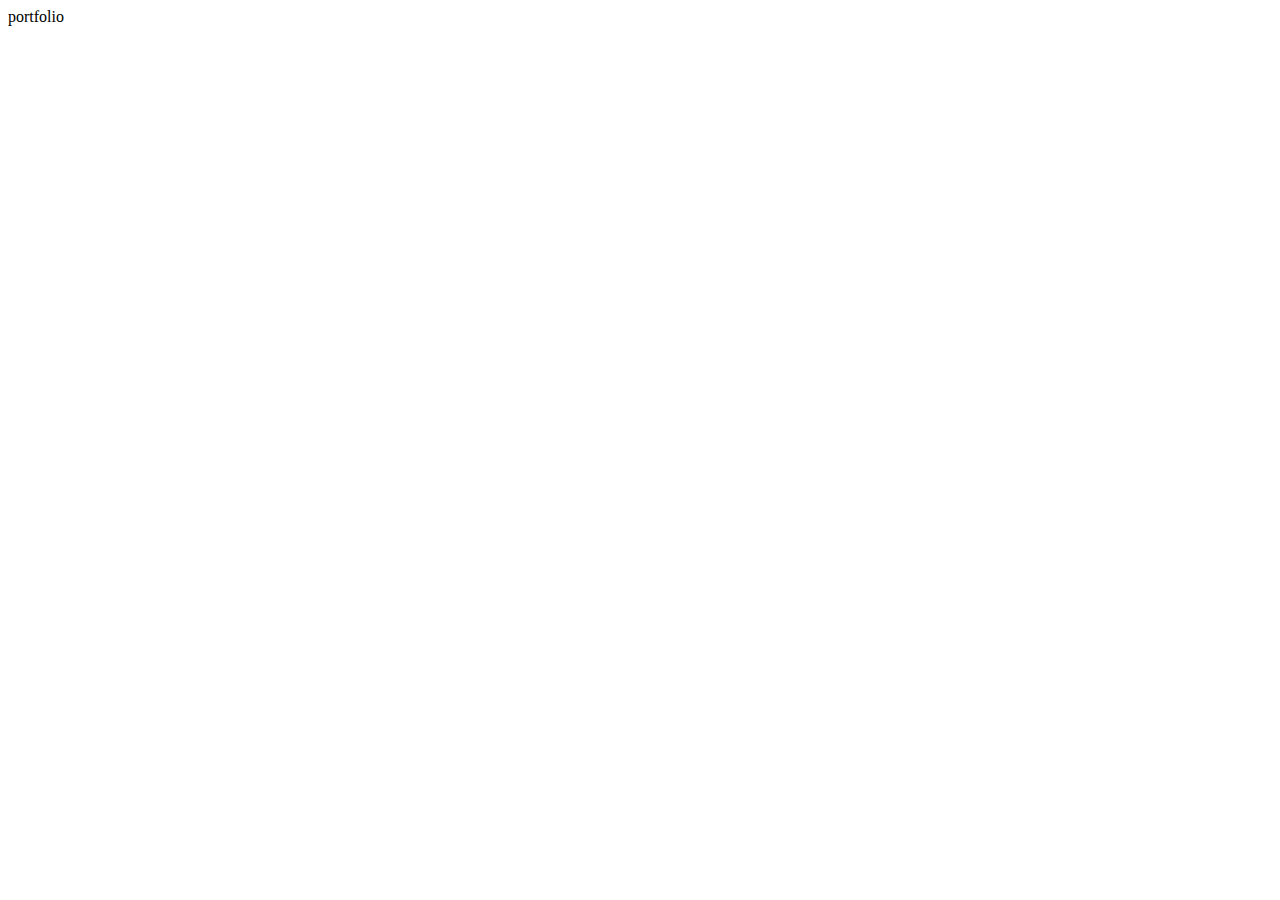
==== portfolio.html @ 592505c1 "index.html portfolio.html" ====
<!DOCTYPE html>
<html lang="en">
<head>
    <meta charset="UTF-8">
    <meta name="viewport" content="width=device-width, initial-scale=1.0">
    <title>portfolio</title>
</head>
<body>
    portfolio
</body>
</html>
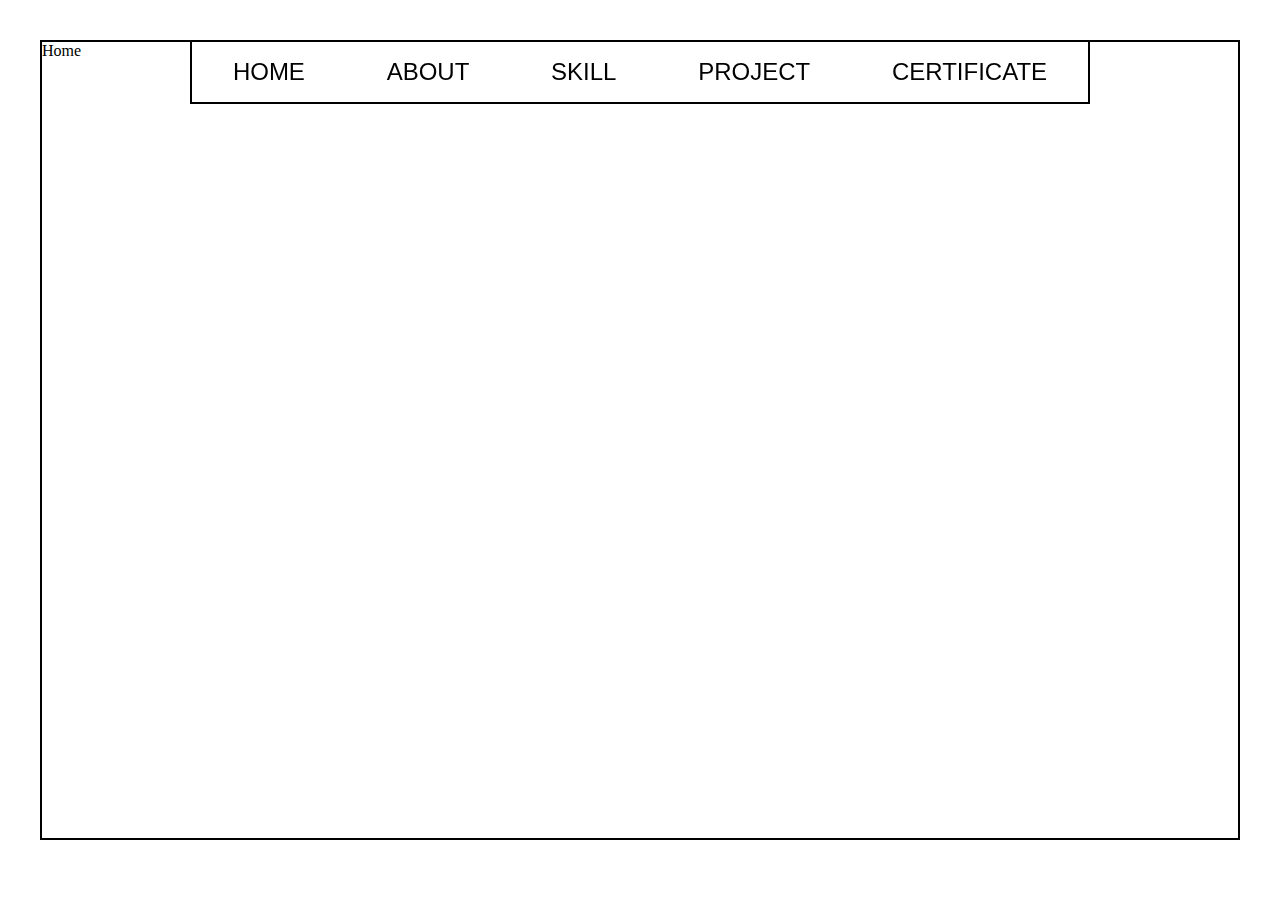
==== commit 8bd98963: "portfolio boder container and header" ====
--- a/portfolio.html
+++ b/portfolio.html
@@ -3,9 +3,39 @@
 <head>
     <meta charset="UTF-8">
     <meta name="viewport" content="width=device-width, initial-scale=1.0">
+    <link rel="stylesheet" href="./assets/portfolio.css">
     <title>portfolio</title>
 </head>
 <body>
-    portfolio
+    <div id="main">
+        <header>
+            <nav>
+                <ul>
+                    <li><button onclick="openCity('home')">Home</button></li>
+                    <li><button onclick="openCity('about')">About</button></li>
+                    <li><button  onclick="openCity('skill')">Skill</button></li>
+                    <li><button onclick="openCity('project')">Project</button></li>
+                    <li><button onclick="openCity('certificate')">Certificate</button></li>
+                </ul>
+            </nav>
+        </header>
+        <div class="container">
+            <section id="home" class="section home">Home</section>
+            <section id="about" class="section about"  style="display:none">About</section>
+            <section id="skill" class="section skill" style="display:none">Skills</section>
+            <section id="project" class="section project" style="display:none">project</section>
+            <section id="certificate" class="section certificate" style="display:none"> certificate</section>
+        </div>
+    </div>
+    <script>
+        function openCity(cityName) {
+          var i;
+          var x = document.getElementsByClassName("section");
+          for (i = 0; i < x.length; i++) {
+            x[i].style.display = "none";  
+          }
+          document.getElementById(cityName).style.display = "block";  
+        }
+        </script>
 </body>
 </html>--- a/assets/portfolio.css
+++ b/assets/portfolio.css
@@ -0,0 +1,47 @@
+*{
+    padding: 0;
+    margin: 0;
+    box-sizing: border-box;
+}
+
+#main{
+   /* overflow: hidden; */
+}
+
+.container{
+    max-width: 1200px;
+    margin: 0 auto;
+    border: 2px solid #000;
+    min-height: calc(100vh - 100px);
+    margin-top: 40px;
+}
+
+header{
+    position: fixed;
+    top: 40px;
+    left: 0;
+    right: 0;
+}
+header nav {
+    width: 900px;
+    border: 2px solid #000;
+    margin: 0 auto;
+}
+header nav ul{
+    display: flex;
+    justify-content: space-around;
+}
+header nav ul li{
+    display: inline-block;
+    list-style: none;
+    text-align: center;
+}
+
+header nav ul li button{
+    background: transparent;
+    border: none;
+    height: 60px;
+    font-size: 1.5rem;
+    text-transform: uppercase;
+    cursor: pointer;
+}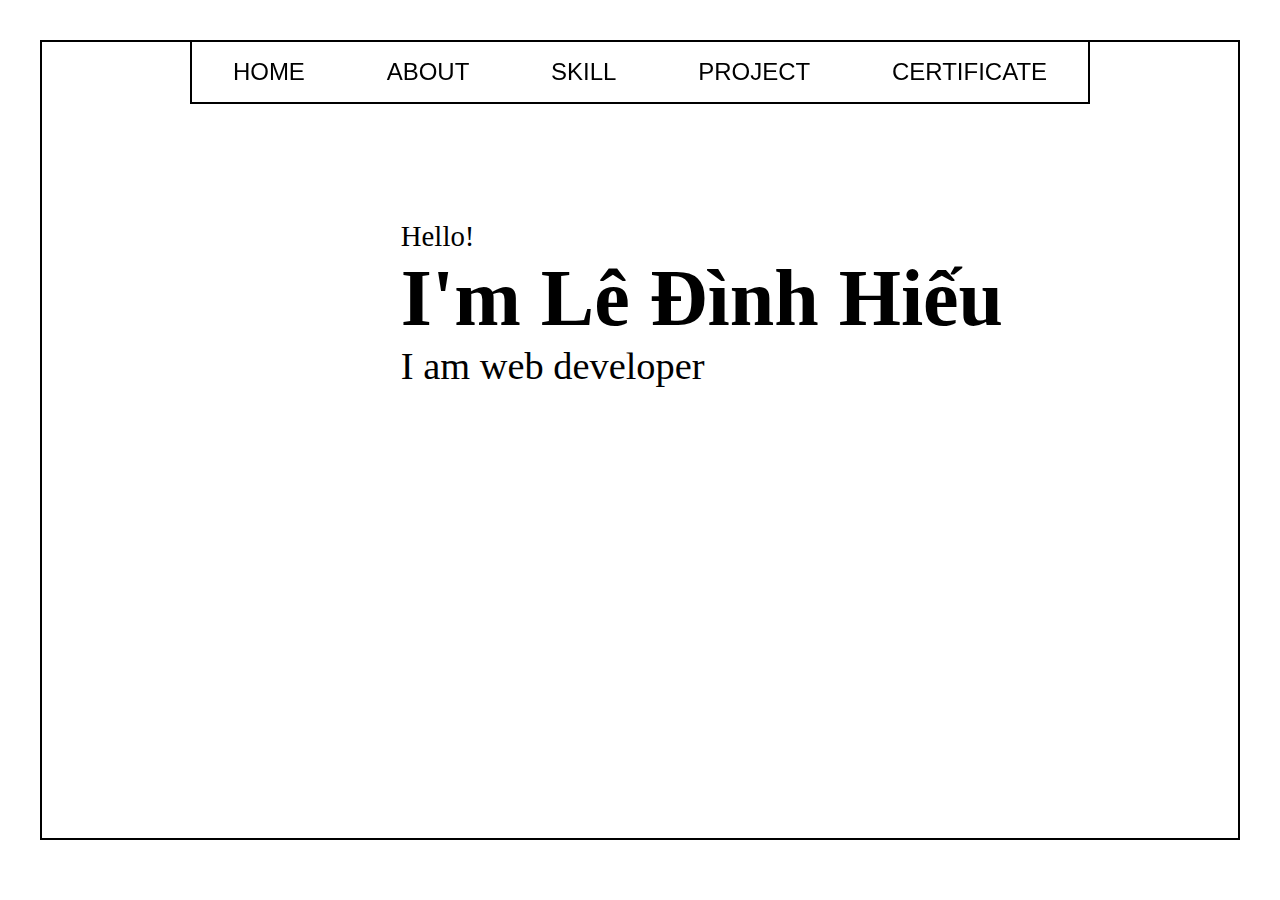
==== commit 51bc126a: "portfolio home" ====
--- a/portfolio.html
+++ b/portfolio.html
@@ -3,6 +3,25 @@
 <head>
     <meta charset="UTF-8">
     <meta name="viewport" content="width=device-width, initial-scale=1.0">
+    <link
+      rel="stylesheet"
+      href="https://cdn.jsdelivr.net/npm/bootstrap@5.3.2/dist/css/bootstrap.min.css"
+      integrity="sha384-T3c6CoIi6uLrA9TneNEoa7RxnatzjcDSCmG1MXxSR1GAsXEV/Dwwykc2MPK8M2HN"
+      crossorigin="anonymous"
+    />
+    <link rel="preconnect" href="https://fonts.googleapis.com" />
+    <link rel="preconnect" href="https://fonts.gstatic.com" crossorigin />
+    <link
+      href="https://fonts.googleapis.com/css2?family=Roboto:ital,wght@0,100;0,300;0,400;0,500;0,700;0,900;1,100;1,300;1,400;1,500;1,700;1,900&display=swap"
+      rel="stylesheet"
+    />
+    <link
+      rel="stylesheet"
+      href="https://cdnjs.cloudflare.com/ajax/libs/font-awesome/6.5.1/css/all.min.css"
+      integrity="sha512-DTOQO9RWCH3ppGqcWaEA1BIZOC6xxalwEsw9c2QQeAIftl+Vegovlnee1c9QX4TctnWMn13TZye+giMm8e2LwA=="
+      crossorigin="anonymous"
+      referrerpolicy="no-referrer"
+    />
     <link rel="stylesheet" href="./assets/portfolio.css">
     <title>portfolio</title>
 </head>
@@ -20,13 +39,46 @@
             </nav>
         </header>
         <div class="container">
-            <section id="home" class="section home">Home</section>
+            <section id="home" class="section home">
+                <div class="content">
+                    
+                    <div class="d-flex flex-column">
+                        <div class="col">
+                            <span>
+                                Hello!
+                            </span>
+                        </div>
+                        <div class="col">
+                            <h1>I'm Lê Đình Hiếu</h1>
+                        </div>
+                        <div class="col">
+                            <span><strong> I am web developer</strong></span>
+                        </div>
+                    </div>
+                </div>
+            </section>
             <section id="about" class="section about"  style="display:none">About</section>
             <section id="skill" class="section skill" style="display:none">Skills</section>
             <section id="project" class="section project" style="display:none">project</section>
             <section id="certificate" class="section certificate" style="display:none"> certificate</section>
         </div>
     </div>
+    <script
+      src="https://cdnjs.cloudflare.com/ajax/libs/jquery/3.3.1/jquery.min.js"
+      integrity="sha512-+NqPlbbtM1QqiK8ZAo4Yrj2c4lNQoGv8P79DPtKzj++l5jnN39rHA/xsqn8zE9l0uSoxaCdrOgFs6yjyfbBxSg=="
+      crossorigin="anonymous"
+      referrerpolicy="no-referrer"
+    ></script>
+    <script
+      src="https://code.jquery.com/jquery-3.5.1.slim.min.js"
+      integrity="sha384-DfXdz2htPH0lsSSs5nCTpuj/zy4C+OGpamoFVy38MVBnE+IbbVYUew+OrCXaRkfj"
+      crossorigin="anonymous"
+    ></script>
+    <script
+      src="https://cdn.jsdelivr.net/npm/bootstrap@4.5.3/dist/js/bootstrap.bundle.min.js"
+      integrity="sha384-ho+j7jyWK8fNQe+A12Hb8AhRq26LrZ/JpcUGGOn+Y7RsweNrtN/tE3MoK7ZeZDyx"
+      crossorigin="anonymous"
+    ></script>
     <script>
         function openCity(cityName) {
           var i;
--- a/assets/portfolio.css
+++ b/assets/portfolio.css
@@ -3,11 +3,6 @@
     margin: 0;
     box-sizing: border-box;
 }
-
-#main{
-   /* overflow: hidden; */
-}
-
 .container{
     max-width: 1200px;
     margin: 0 auto;
@@ -21,6 +16,7 @@
     top: 40px;
     left: 0;
     right: 0;
+    z-index: 1000;
 }
 header nav {
     width: 900px;
@@ -44,4 +40,31 @@
     font-size: 1.5rem;
     text-transform: uppercase;
     cursor: pointer;
+}
+
+.section{
+    width: 100%;
+    padding: 0 10px;
+    position: relative;
+    z-index: 100;
+}
+.home {
+    width: 100%;
+    height: 594px;
+}
+.home .content{
+    width: 660px;
+    position: absolute;
+    top: 30%;
+    left: 30%;
+}
+.home .content span{
+    font-size: 1.8rem;
+}
+.home .content strong{
+    font-size: 2.4rem;
+    font-weight: 100;
+}
+.home .content h1{
+    font-size: 5rem;
 }